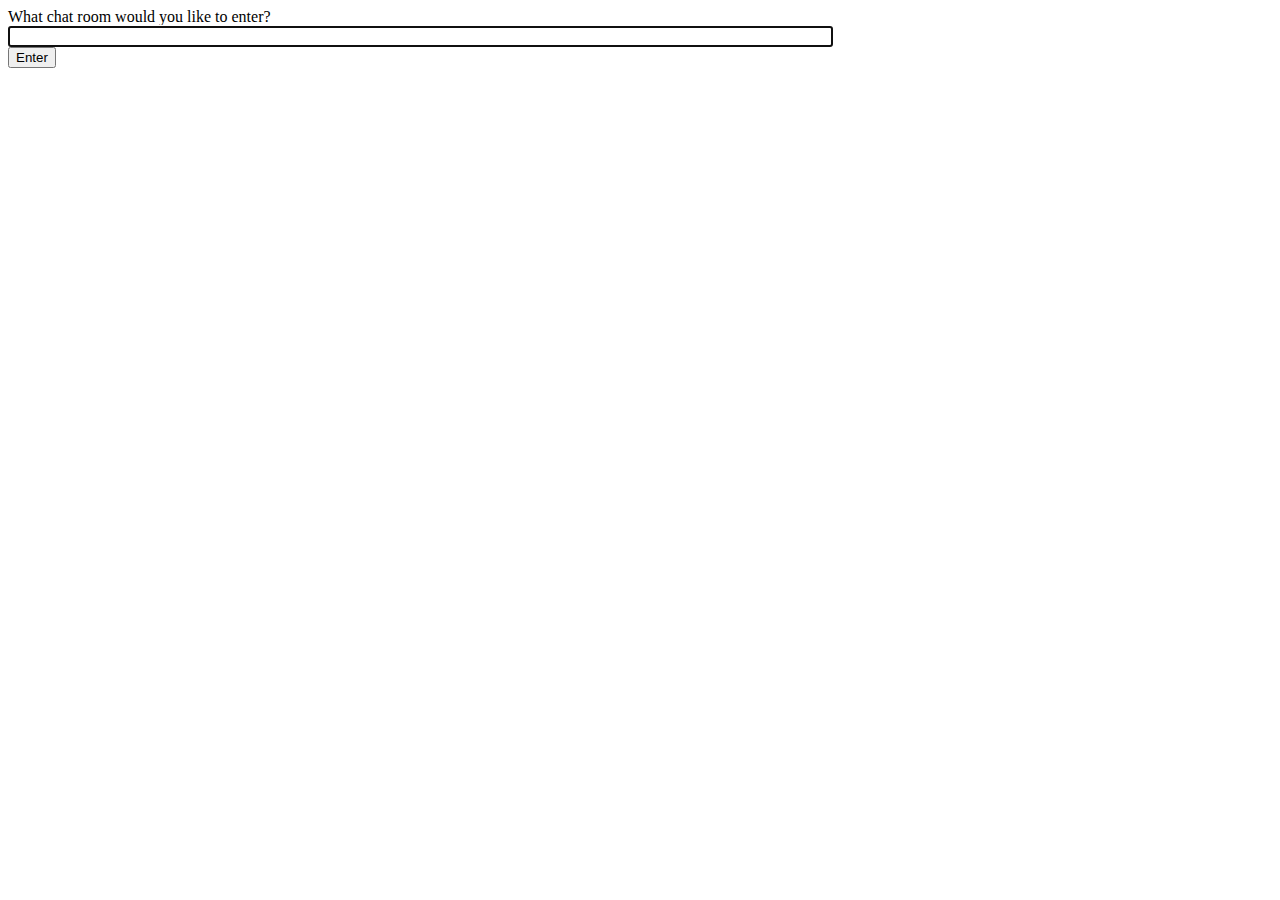
==== Hexa/chat/templates/chat/index.html @ 4ac96e30 "Added Django_Application" ====
<!DOCTYPE html>
<html>
<head>
    <meta charset="utf-8"/>
    <title>Chat Rooms</title>
</head>
<body>
    What chat room would you like to enter?<br/>
    <input id="room-name-input" type="text" size="100"/><br/>
    <input id="room-name-submit" type="button" value="Enter"/>

    <script>
        document.querySelector('#room-name-input').focus();
        document.querySelector('#room-name-input').onkeyup = function(e) {
            if (e.keyCode === 13) {  // enter, return
                document.querySelector('#room-name-submit').click();
            }
        };

        document.querySelector('#room-name-submit').onclick = function(e) {
            var roomName = document.querySelector('#room-name-input').value;
            window.location.pathname = '/' + roomName + '/';
        };
    </script>
</body>
</html>
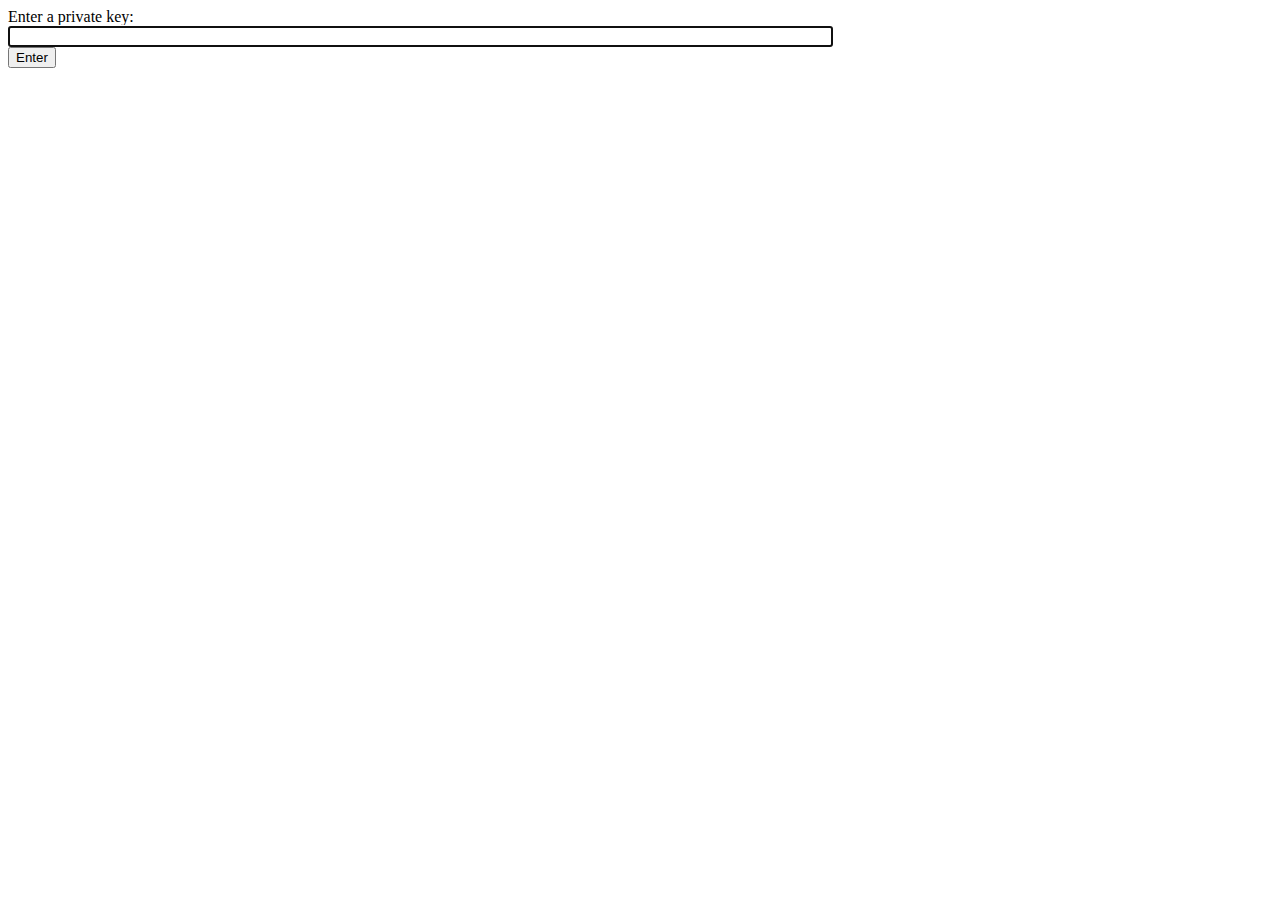
==== commit d8205a63: "after eval round1" ====
--- a/Hexa/chat/templates/chat/index.html
+++ b/Hexa/chat/templates/chat/index.html
@@ -5,7 +5,7 @@
     <title>Chat Rooms</title>
 </head>
 <body>
-    What chat room would you like to enter?<br/>
+    Enter a private key:<br/>
     <input id="room-name-input" type="text" size="100"/><br/>
     <input id="room-name-submit" type="button" value="Enter"/>
 
@@ -23,4 +23,4 @@
         };
     </script>
 </body>
-</html>+</html>
